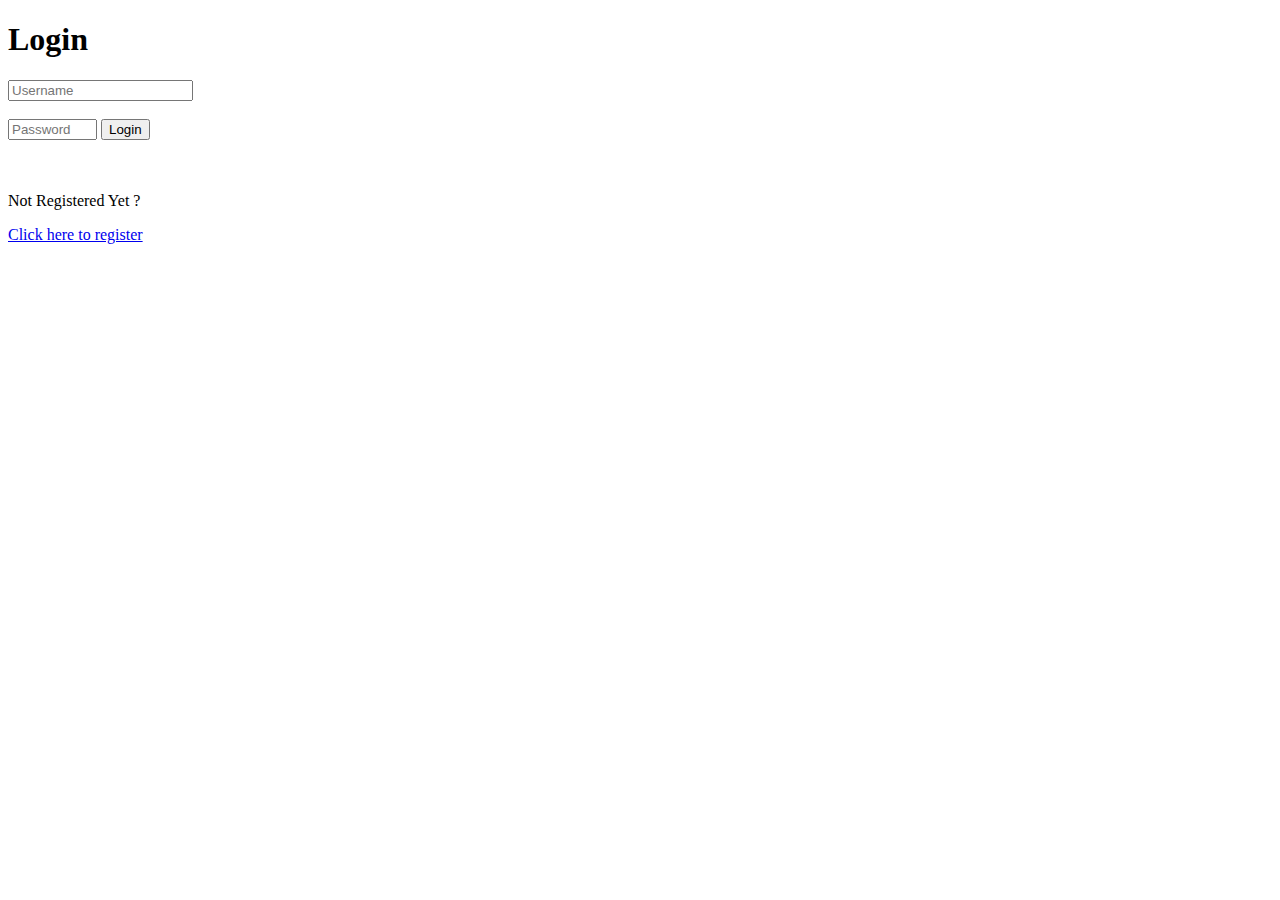
==== index.html @ b5609b06 "Add files via upload" ====
<!DOCTYPE html>
<html lang="en">
    <head>
        <meta charset="UTF-8">
        <meta http-equiv="X-UA-Compatable" content="IE=edge">
        <meta name="viewport" content="width=device-width, initial-scale=1.0">
        <title> Assignment02ppp</title>
        <link rel="stylesheet" href="login.css"/>
    </head>
    <body class="body">
        <form>
            <div class="pwr">
            <h1 class="login">Login</h1>
            
            <input class="inpt1" type="text" placeholder="Username"/>
            <br/>
            <br/>
            <input class="inpt2" type="password" placeholder="Password" size="8"/>
            <button class="btn" type="submit"> Login</button>
            <br/>
            <br/>
            <br/>
            <p>Not Registered Yet ?</p>
            <a href="./register.html" target="_blank"> Click here to register</a>
                <br/>
            
            <br/>
            <br/>
        </div>
        
 




        </form>


    </body>
</html>
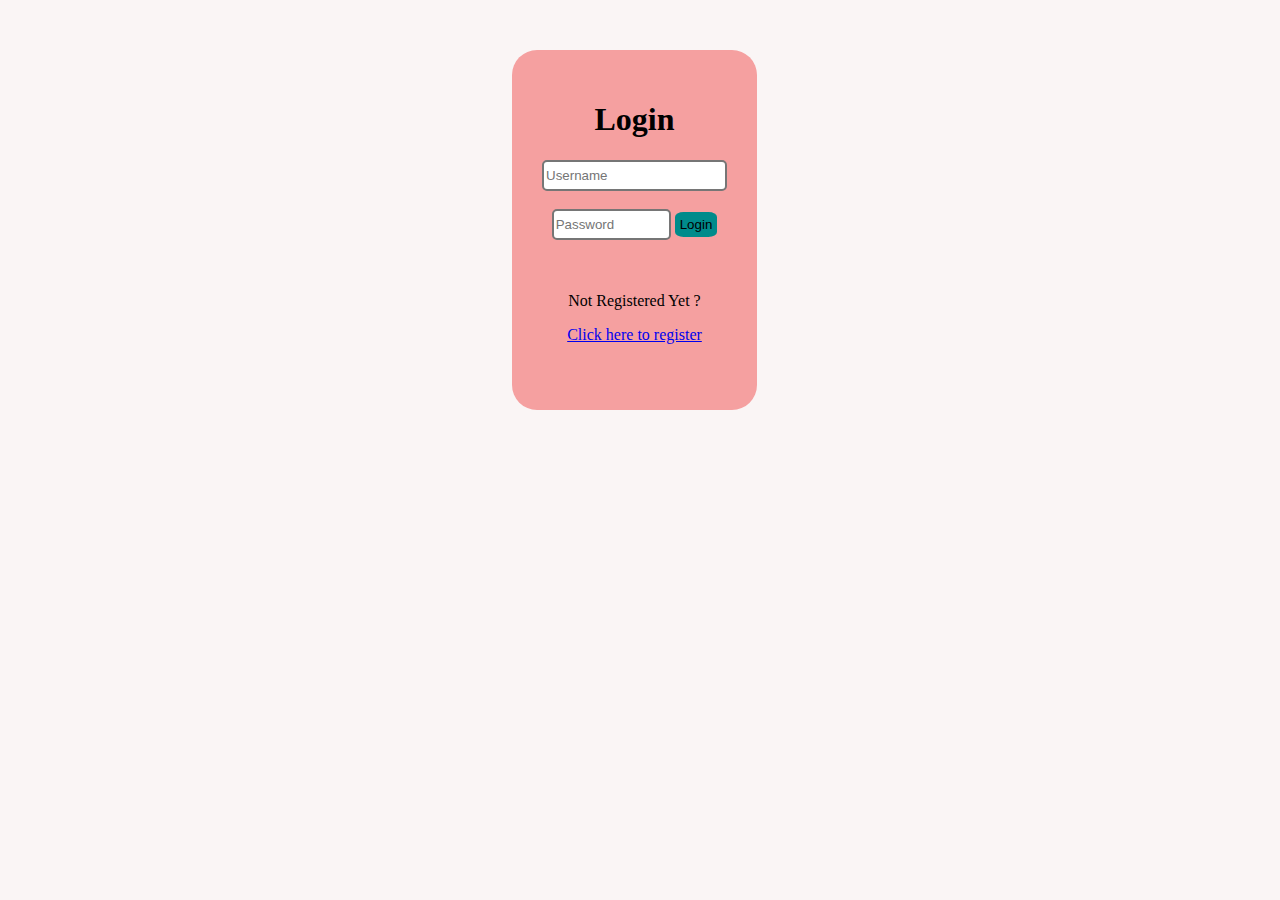
==== commit 23fb19a7: "Add files via upload" ====
--- a/index.html
+++ b/index.html
@@ -5,7 +5,7 @@
         <meta http-equiv="X-UA-Compatable" content="IE=edge">
         <meta name="viewport" content="width=device-width, initial-scale=1.0">
         <title> Assignment02ppp</title>
-        <link rel="stylesheet" href="login.css"/>
+        <link rel="stylesheet" href=".//index.css"/>
     </head>
     <body class="body">
         <form>
--- a/index.css
+++ b/index.css
@@ -0,0 +1,35 @@
+.body{
+    background-color: #faf5f5;
+    margin: 0%;
+    padding: 0%;
+}
+.pwr{
+    text-align: center;
+    display: inline-block;
+    background-color: #f5a0a0;
+    padding: 30px;
+    margin-top: 50px;
+    margin-left: 40%;
+    margin-right: 40%;
+    border-radius: 25px;
+
+}
+.inpt1{
+    height: 25px;
+    border-radius: 5px;
+    border-style: solid;
+}
+.inpt2{
+    height: 25px;
+    border-radius: 5px;
+    border-style: solid;
+    width: 111px;
+    
+}
+.btn{
+    background-color:darkcyan;
+    padding: 5px;
+    border-radius: 20%;
+    border-style: none;
+
+}
